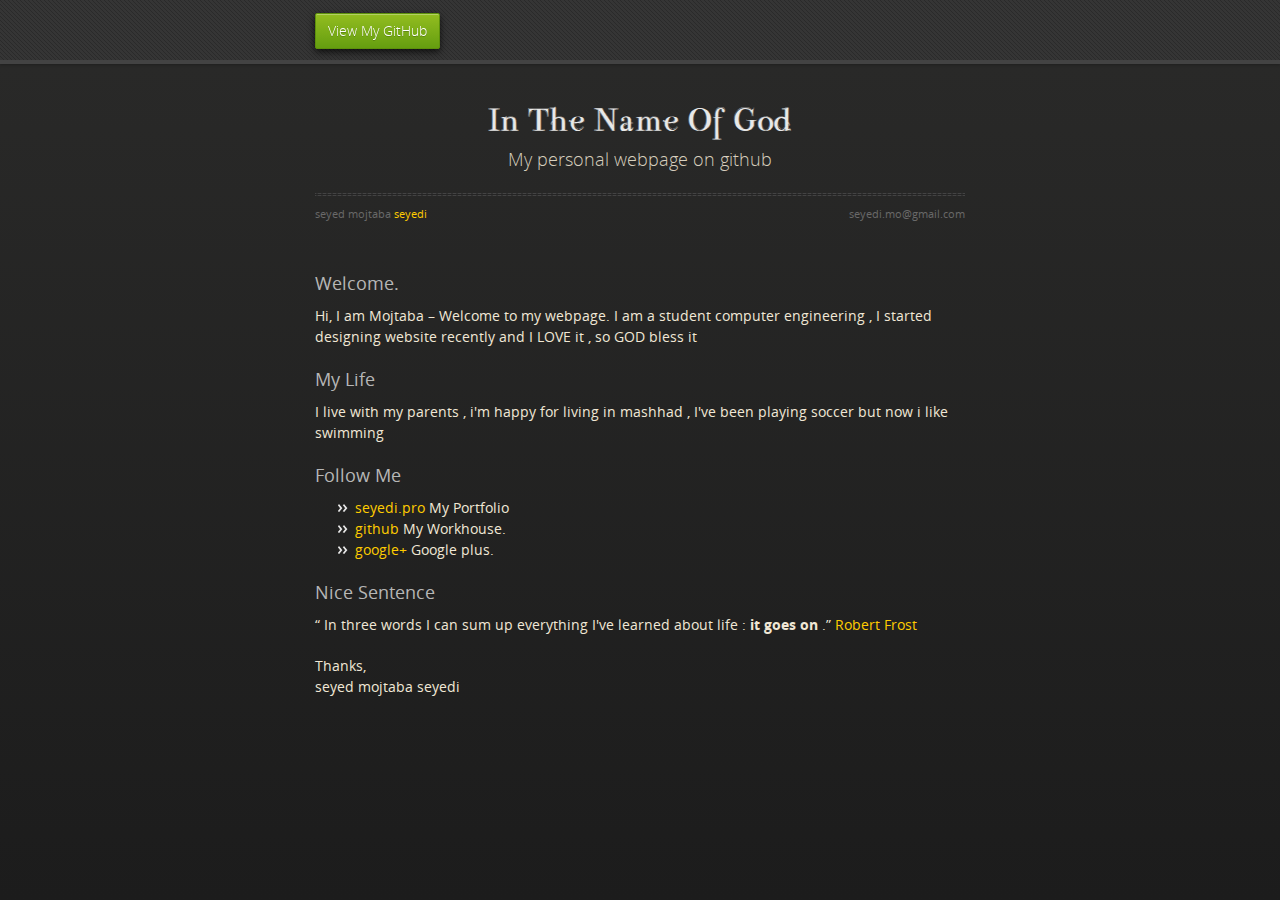
==== index.html @ f6c01e85 "change content" ====
<!doctype html>
<html>
  <head>
    <meta charset="utf-8" />
    <meta http-equiv="X-UA-Compatible" content="chrome=1" />
    <title>Seyed Mojtaba Seyedi</title>
    <link rel="stylesheet" href="stylesheets/styles.css">
    <link rel="stylesheet" href="stylesheets/pygment_trac.css">
    <script src="https://ajax.googleapis.com/ajax/libs/jquery/1.7.1/jquery.min.js"></script>
    <script src="javascripts/respond.js"></script>
    <!--[if lt IE 9]>
      <script src="//html5shiv.googlecode.com/svn/trunk/html5.js"></script>
    <![endif]-->
    <!--[if lt IE 8]>
    <link rel="stylesheet" href="stylesheets/ie.css">
    <![endif]-->
    <meta name="viewport" content="width=device-width, initial-scale=1, user-scalable=no" />

  </head>
  <body>
      <div id="header">
        <nav>
          <li class="fork"><a href="https://github.com/seyedi">View My GitHub</a></li>
        </nav>
      </div><!-- end header -->

    <div class="wrapper">

      <section>
        <div id="title">
          <h1>In The Name Of God</h1>
          <p>My personal webpage on github</p>
          <hr>
          <span class="credits left">seyed mojtaba <a href="https://github.com/seyedi">seyedi</a></span>
          <span class="credits right">seyedi.mo@gmail.com</span>
        </div>

        <h3>Welcome.</h3>
        <p>Hi, I am Mojtaba – Welcome to my webpage. I am a student computer engineering , I started designing website recently and I LOVE it , so GOD bless it</p>
        <h3>My Life</h3>
        <p>I live with my parents , i'm happy for living in mashhad , I've been playing soccer but now i like swimming</p>
        <h3>Follow Me</h3>
        <ul>
          <li>
            <a href="http://seyedi.pro">seyedi.pro</a>
            My Portfolio
          </li>
          <li>
            <a href="http://github.com/seyedi">github</a>
            My Workhouse.
          </li>
          <li>
            <a href="https://plus.google.com/u/0/103568997699833750847/posts">google+</a>
            Google plus.
          </li>
      </ul>
      <h3>Nice Sentence</h3>
      <p>“ In three words I can sum up everything I've learned about life : <strong>it goes on</strong> .” <a href="http://en.wikipedia.org/wiki/Robert_Frost"> Robert Frost</a></p>
      <p>Thanks,<br />
seyed mojtaba seyedi</p>
    </section>
      </section>

    </div>
    <!--[if !IE]><script>fixScale(document);</script><![endif]-->    
  </body>
</html>
---- stylesheets/styles.css ----
@font-face {
  font-family: 'OpenSansLight';
  src: url("../fonts/OpenSans-Light-webfont.eot");
  src: url("../fonts/OpenSans-Light-webfont.eot?#iefix") format("embedded-opentype"), url("../fonts/OpenSans-Light-webfont.woff") format("woff"), url("../fonts/OpenSans-Light-webfont.ttf") format("truetype"), url("../fonts/OpenSans-Light-webfont.svg#OpenSansLight") format("svg");
  font-weight: normal;
  font-style: normal;
}

@font-face {
  font-family: 'OpenSansLightItalic';
  src: url("../fonts/OpenSans-LightItalic-webfont.eot");
  src: url("../fonts/OpenSans-LightItalic-webfont.eot?#iefix") format("embedded-opentype"), url("../fonts/OpenSans-LightItalic-webfont.woff") format("woff"), url("../fonts/OpenSans-LightItalic-webfont.ttf") format("truetype"), url("../fonts/OpenSans-LightItalic-webfont.svg#OpenSansLightItalic") format("svg");
  font-weight: normal;
  font-style: normal;
}

@font-face {
  font-family: 'OpenSansRegular';
  src: url("../fonts/OpenSans-Regular-webfont.eot");
  src: url("../fonts/OpenSans-Regular-webfont.eot?#iefix") format("embedded-opentype"), url("../fonts/OpenSans-Regular-webfont.woff") format("woff"), url("../fonts/OpenSans-Regular-webfont.ttf") format("truetype"), url("../fonts/OpenSans-Regular-webfont.svg#OpenSansRegular") format("svg");
  font-weight: normal;
  font-style: normal;
  -webkit-font-smoothing: antialiased;
}

@font-face {
  font-family: 'OpenSansItalic';
  src: url("../fonts/OpenSans-Italic-webfont.eot");
  src: url("../fonts/OpenSans-Italic-webfont.eot?#iefix") format("embedded-opentype"), url("../fonts/OpenSans-Italic-webfont.woff") format("woff"), url("../fonts/OpenSans-Italic-webfont.ttf") format("truetype"), url("../fonts/OpenSans-Italic-webfont.svg#OpenSansItalic") format("svg");
  font-weight: normal;
  font-style: normal;
  -webkit-font-smoothing: antialiased;
}

@font-face {
  font-family: 'OpenSansSemibold';
  src: url("../fonts/OpenSans-Semibold-webfont.eot");
  src: url("../fonts/OpenSans-Semibold-webfont.eot?#iefix") format("embedded-opentype"), url("../fonts/OpenSans-Semibold-webfont.woff") format("woff"), url("../fonts/OpenSans-Semibold-webfont.ttf") format("truetype"), url("../fonts/OpenSans-Semibold-webfont.svg#OpenSansSemibold") format("svg");
  font-weight: normal;
  font-style: normal;
  -webkit-font-smoothing: antialiased;
}

@font-face {
  font-family: 'OpenSansSemiboldItalic';
  src: url("../fonts/OpenSans-SemiboldItalic-webfont.eot");
  src: url("../fonts/OpenSans-SemiboldItalic-webfont.eot?#iefix") format("embedded-opentype"), url("../fonts/OpenSans-SemiboldItalic-webfont.woff") format("woff"), url("../fonts/OpenSans-SemiboldItalic-webfont.ttf") format("truetype"), url("../fonts/OpenSans-SemiboldItalic-webfont.svg#OpenSansSemiboldItalic") format("svg");
  font-weight: normal;
  font-style: normal;
  -webkit-font-smoothing: antialiased;
}

@font-face {
  font-family: 'OpenSansBold';
  src: url("../fonts/OpenSans-Bold-webfont.eot");
  src: url("../fonts/OpenSans-Bold-webfont.eot?#iefix") format("embedded-opentype"), url("../fonts/OpenSans-Bold-webfont.woff") format("woff"), url("../fonts/OpenSans-Bold-webfont.ttf") format("truetype"), url("../fonts/OpenSans-Bold-webfont.svg#OpenSansBold") format("svg");
  font-weight: normal;
  font-style: normal;
  -webkit-font-smoothing: antialiased;
}

@font-face {
  font-family: 'OpenSansBoldItalic';
  src: url("../fonts/OpenSans-BoldItalic-webfont.eot");
  src: url("../fonts/OpenSans-BoldItalic-webfont.eot?#iefix") format("embedded-opentype"), url("../fonts/OpenSans-BoldItalic-webfont.woff") format("woff"), url("../fonts/OpenSans-BoldItalic-webfont.ttf") format("truetype"), url("../fonts/OpenSans-BoldItalic-webfont.svg#OpenSansBoldItalic") format("svg");
  font-weight: normal;
  font-style: normal;
  -webkit-font-smoothing: antialiased;
}

@font-face {
font-family: 'ParmaPetitOutline';
src: url('../fonts/ParmaPetitOutline.ttf');
}

/* normalize.css 2012-02-07T12:37 UTC - http://github.com/necolas/normalize.css */
/* =============================================================================
   HTML5 display definitions
   ========================================================================== */
/*
 * Corrects block display not defined in IE6/7/8/9 & FF3
 */
article,
aside,
details,
figcaption,
figure,
footer,
header,
hgroup,
nav,
section,
summary {
  display: block;
}

/*
 * Corrects inline-block display not defined in IE6/7/8/9 & FF3
 */
audio,
canvas,
video {
  display: inline-block;
  *display: inline;
  *zoom: 1;
}

/*
 * Prevents modern browsers from displaying 'audio' without controls
 */
audio:not([controls]) {
  display: none;
}

/*
 * Addresses styling for 'hidden' attribute not present in IE7/8/9, FF3, S4
 * Known issue: no IE6 support
 */
[hidden] {
  display: none;
}

/* =============================================================================
   Base
   ========================================================================== */
/*
 * 1. Corrects text resizing oddly in IE6/7 when body font-size is set using em units
 *    http://clagnut.com/blog/348/#c790
 * 2. Prevents iOS text size adjust after orientation change, without disabling user zoom
 *    www.456bereastreet.com/archive/201012/controlling_text_size_in_safari_for_ios_without_disabling_user_zoom/
 */
html {
  font-size: 100%;
  /* 1 */
  -webkit-text-size-adjust: 100%;
  /* 2 */
  -ms-text-size-adjust: 100%;
  /* 2 */
}

/*
 * Addresses font-family inconsistency between 'textarea' and other form elements.
 */
html,
button,
input,
select,
textarea {
  font-family: sans-serif;
}

/*
 * Addresses margins handled incorrectly in IE6/7
 */
body {
  margin: 0;
}

/* =============================================================================
   Links
   ========================================================================== */
/*
 * Addresses outline displayed oddly in Chrome
 */
a:focus {
  outline: thin dotted;
}

/*
 * Improves readability when focused and also mouse hovered in all browsers
 * people.opera.com/patrickl/experiments/keyboard/test
 */
a:hover,
a:active {
  outline: 0;
}

/* =============================================================================
   Typography
   ========================================================================== */
/*
 * Addresses font sizes and margins set differently in IE6/7
 * Addresses font sizes within 'section' and 'article' in FF4+, Chrome, S5
 */
h1 {
  font-size: 2em;
  margin: 0.67em 0;
  font-family : 'ParmaPetitOutline' !important;
}

h2 {
  font-size: 1.5em;
  margin: 0.83em 0;
}

h3 {
  font-size: 1.17em;
  margin: 1em 0;
}

h4 {
  font-size: 1em;
  margin: 1.33em 0;
}

h5 {
  font-size: 0.83em;
  margin: 1.67em 0;
}

h6 {
  font-size: 0.75em;
  margin: 2.33em 0;
}

/*
 * Addresses styling not present in IE7/8/9, S5, Chrome
 */
abbr[title] {
  border-bottom: 1px dotted;
}

/*
 * Addresses style set to 'bolder' in FF3+, S4/5, Chrome
*/
b,
strong {
  font-weight: bold;
}

blockquote {
  margin: 1em 40px;
}

/*
 * Addresses styling not present in S5, Chrome
 */
dfn {
  font-style: italic;
}

/*
 * Addresses styling not present in IE6/7/8/9
 */
mark {
  background: #ff0;
  color: #000;
}

/*
 * Addresses margins set differently in IE6/7
 */
p,
pre {
  margin: 1em 0;
}

/*
 * Corrects font family set oddly in IE6, S4/5, Chrome
 * en.wikipedia.org/wiki/User:Davidgothberg/Test59
 */
pre,
code,
kbd,
samp {
  font-family: monospace, serif;
  _font-family: 'courier new', monospace;
  font-size: 1em;
}

/*
 * 1. Addresses CSS quotes not supported in IE6/7
 * 2. Addresses quote property not supported in S4
 */
/* 1 */
q {
  quotes: none;
}

/* 2 */
q:before,
q:after {
  content: '';
  content: none;
}

small {
  font-size: 75%;
}

/*
 * Prevents sub and sup affecting line-height in all browsers
 * gist.github.com/413930
 */
sub,
sup {
  font-size: 75%;
  line-height: 0;
  position: relative;
  vertical-align: baseline;
}

sup {
  top: -0.5em;
}

sub {
  bottom: -0.25em;
}

/* =============================================================================
   Lists
   ========================================================================== */
/*
 * Addresses margins set differently in IE6/7
 */
dl,
menu,
ol,
ul {
  margin: 1em 0;
}

dd {
  margin: 0 0 0 40px;
}

/*
 * Addresses paddings set differently in IE6/7
 */
menu,
ol,
ul {
  padding: 0 0 0 40px;
}

/*
 * Corrects list images handled incorrectly in IE7
 */
nav ul,
nav ol {
  list-style: none;
  list-style-image: none;
}

/* =============================================================================
   Embedded content
   ========================================================================== */
/*
 * 1. Removes border when inside 'a' element in IE6/7/8/9, FF3
 * 2. Improves image quality when scaled in IE7
 *    code.flickr.com/blog/2008/11/12/on-ui-quality-the-little-things-client-side-image-resizing/
 */
img {
  border: 0;
  /* 1 */
  -ms-interpolation-mode: bicubic;
  /* 2 */
}

/*
 * Corrects overflow displayed oddly in IE9
 */
svg:not(:root) {
  overflow: hidden;
}

/* =============================================================================
   Figures
   ========================================================================== */
/*
 * Addresses margin not present in IE6/7/8/9, S5, O11
 */
figure {
  margin: 0;
}

/* =============================================================================
   Forms
   ========================================================================== */
/*
 * Corrects margin displayed oddly in IE6/7
 */
form {
  margin: 0;
}

/*
 * Define consistent border, margin, and padding
 */
fieldset {
  border: 1px solid #c0c0c0;
  margin: 0 2px;
  padding: 0.35em 0.625em 0.75em;
}

/*
 * 1. Corrects color not being inherited in IE6/7/8/9
 * 2. Corrects text not wrapping in FF3 
 * 3. Corrects alignment displayed oddly in IE6/7
 */
legend {
  border: 0;
  /* 1 */
  padding: 0;
  white-space: normal;
  /* 2 */
  *margin-left: -7px;
  /* 3 */
}

/*
 * 1. Corrects font size not being inherited in all browsers
 * 2. Addresses margins set differently in IE6/7, FF3+, S5, Chrome
 * 3. Improves appearance and consistency in all browsers
 */
button,
input,
select,
textarea {
  font-size: 100%;
  /* 1 */
  margin: 0;
  /* 2 */
  vertical-align: baseline;
  /* 3 */
  *vertical-align: middle;
  /* 3 */
}

/*
 * Addresses FF3/4 setting line-height on 'input' using !important in the UA stylesheet
 */
button,
input {
  line-height: normal;
  /* 1 */
}

/*
 * 1. Improves usability and consistency of cursor style between image-type 'input' and others
 * 2. Corrects inability to style clickable 'input' types in iOS
 * 3. Removes inner spacing in IE7 without affecting normal text inputs
 *    Known issue: inner spacing remains in IE6
 */
button,
input[type="button"],
input[type="reset"],
input[type="submit"] {
  cursor: pointer;
  /* 1 */
  -webkit-appearance: button;
  /* 2 */
  *overflow: visible;
  /* 3 */
}

/*
 * Re-set default cursor for disabled elements
 */
button[disabled],
input[disabled] {
  cursor: default;
}

/*
 * 1. Addresses box sizing set to content-box in IE8/9
 * 2. Removes excess padding in IE8/9
 * 3. Removes excess padding in IE7
      Known issue: excess padding remains in IE6
 */
input[type="checkbox"],
input[type="radio"] {
  box-sizing: border-box;
  /* 1 */
  padding: 0;
  /* 2 */
  *height: 13px;
  /* 3 */
  *width: 13px;
  /* 3 */
}

/*
 * 1. Addresses appearance set to searchfield in S5, Chrome
 * 2. Addresses box-sizing set to border-box in S5, Chrome (include -moz to future-proof)
 */
input[type="search"] {
  -webkit-appearance: textfield;
  /* 1 */
  -moz-box-sizing: content-box;
  -webkit-box-sizing: content-box;
  /* 2 */
  box-sizing: content-box;
}

/*
 * Removes inner padding and search cancel button in S5, Chrome on OS X
 */
input[type="search"]::-webkit-search-decoration,
input[type="search"]::-webkit-search-cancel-button {
  -webkit-appearance: none;
}

/*
 * Removes inner padding and border in FF3+
 * www.sitepen.com/blog/2008/05/14/the-devils-in-the-details-fixing-dojos-toolbar-buttons/
 */
button::-moz-focus-inner,
input::-moz-focus-inner {
  border: 0;
  padding: 0;
}

/*
 * 1. Removes default vertical scrollbar in IE6/7/8/9
 * 2. Improves readability and alignment in all browsers
 */
textarea {
  overflow: auto;
  /* 1 */
  vertical-align: top;
  /* 2 */
}

/* =============================================================================
   Tables
   ========================================================================== */
/*
 * Remove most spacing between table cells
 */
table {
  border-collapse: collapse;
  border-spacing: 0;
}

body {
  padding: 0px 0 20px 0px;
  margin: 0px;
  font: 14px/1.5 "OpenSansRegular", "Helvetica Neue", Helvetica, Arial, sans-serif;
  color: #f0e7d5;
  font-weight: normal;
  background: #252525;
  background-attachment: fixed !important;
  background: -webkit-gradient(linear, 50% 0%, 50% 100%, color-stop(0%, #2a2a29), color-stop(100%, #1c1c1c));
  background: -webkit-linear-gradient(#2a2a29, #1c1c1c);
  background: -moz-linear-gradient(#2a2a29, #1c1c1c);
  background: -o-linear-gradient(#2a2a29, #1c1c1c);
  background: -ms-linear-gradient(#2a2a29, #1c1c1c);
  background: linear-gradient(#2a2a29, #1c1c1c);
}

h1, h2, h3, h4, h5, h6 {
  color: #e8e8e8;
  margin: 0 0 10px;
  font-family: 'OpenSansRegular', "Helvetica Neue", Helvetica, Arial, sans-serif;
  font-weight: normal;
}

p, ul, ol, table, pre, dl {
  margin: 0 0 20px;
}

h1, h2, h3 {
  line-height: 1.1;
}

h1 {
  font-size: 28px;
}

h2 {
  font-size: 24px;
}

h4, h5, h6 {
  color: #e8e8e8;
}

h3 {
  font-size: 18px;
  line-height: 24px;
  font-family: 'OpenSansRegular', "Helvetica Neue", Helvetica, Arial, sans-serif !important;
  font-weight: normal;
  color: #b6b6b6;
}

a {
  color: #ffcc00;
  font-weight: 400;
  text-decoration: none;
}
a:hover {
  color: #ffeb9b;
}

a small {
  font-size: 11px;
  color: #666;
  margin-top: -0.6em;
  display: block;
}

ul {
  list-style-image: url("../images/bullet.png");
}

strong {
  font-family: 'OpenSansBold', "Helvetica Neue", Helvetica, Arial, sans-serif !important;
  font-weight: normal;
}

.wrapper {
  max-width: 650px;
  margin: 0 auto;
  position: relative;
  padding: 0 20px;
}

section img {
  max-width: 100%;
}

blockquote {
  border-left: 3px solid #ffcc00;
  margin: 0;
  padding: 0 0 0 20px;
  font-style: italic;
}

code {
  font-family: "Lucida Sans", Monaco, Bitstream Vera Sans Mono, Lucida Console, Terminal;
  color: #efefef;
  font-size: 13px;
  margin: 0 4px;
  padding: 4px 6px;
  -moz-border-radius: 2px;
  -webkit-border-radius: 2px;
  -o-border-radius: 2px;
  -ms-border-radius: 2px;
  -khtml-border-radius: 2px;
  border-radius: 2px;
}

pre {
  padding: 8px 15px;
  background: #191919;
  -moz-border-radius: 2px;
  -webkit-border-radius: 2px;
  -o-border-radius: 2px;
  -ms-border-radius: 2px;
  -khtml-border-radius: 2px;
  border-radius: 2px;
  border: 1px solid #121212;
  -moz-box-shadow: inset 0 1px 3px rgba(0, 0, 0, 0.3);
  -webkit-box-shadow: inset 0 1px 3px rgba(0, 0, 0, 0.3);
  -o-box-shadow: inset 0 1px 3px rgba(0, 0, 0, 0.3);
  box-shadow: inset 0 1px 3px rgba(0, 0, 0, 0.3);
  overflow: auto;
  overflow-y: hidden;
}
pre code {
  color: #efefef;
  text-shadow: 0px 1px 0px #000;
  margin: 0;
  padding: 0;
}

table {
  width: 100%;
  border-collapse: collapse;
}

th {
  text-align: left;
  padding: 5px 10px;
  border-bottom: 1px solid #434343;
  color: #b6b6b6;
  font-family: 'OpenSansSemibold', "Helvetica Neue", Helvetica, Arial, sans-serif !important;
  font-weight: normal;
}

td {
  text-align: left;
  padding: 5px 10px;
  border-bottom: 1px solid #434343;
}

hr {
  border: 0;
  outline: none;
  height: 3px;
  background: transparent url("../images/hr.gif") center center repeat-x;
  margin: 0 0 20px;
}

dt {
  color: #F0E7D5;
  font-family: 'OpenSansSemibold', "Helvetica Neue", Helvetica, Arial, sans-serif !important;
  font-weight: normal;
}

#header {
  z-index: 100;
  left: 0;
  top: 0px;
  height: 60px;
  width: 100%;
  position: fixed;
  background: url(../images/nav-bg.gif) #353535;
  border-bottom: 4px solid #434343;
  -moz-box-shadow: 0px 1px 3px rgba(0, 0, 0, 0.25);
  -webkit-box-shadow: 0px 1px 3px rgba(0, 0, 0, 0.25);
  -o-box-shadow: 0px 1px 3px rgba(0, 0, 0, 0.25);
  box-shadow: 0px 1px 3px rgba(0, 0, 0, 0.25);
}
#header nav {
  max-width: 650px;
  margin: 0 auto;
  padding: 0 10px;
  background: blue;
  margin: 6px auto;
}
#header nav li {
  font-family: 'OpenSansLight', "Helvetica Neue", Helvetica, Arial, sans-serif;
  font-weight: normal;
  list-style: none;
  display: inline;
  color: white;
  line-height: 50px;
  text-shadow: 0px 1px 0px rgba(0, 0, 0, 0.2);
  font-size: 14px;
}
#header nav li a {
  color: white;
  border: 1px solid #5d910b;
  background: -webkit-gradient(linear, 50% 0%, 50% 100%, color-stop(0%, #93bd20), color-stop(100%, #659e10));
  background: -webkit-linear-gradient(#93bd20, #659e10);
  background: -moz-linear-gradient(#93bd20, #659e10);
  background: -o-linear-gradient(#93bd20, #659e10);
  background: -ms-linear-gradient(#93bd20, #659e10);
  background: linear-gradient(#93bd20, #659e10);
  -moz-border-radius: 2px;
  -webkit-border-radius: 2px;
  -o-border-radius: 2px;
  -ms-border-radius: 2px;
  -khtml-border-radius: 2px;
  border-radius: 2px;
  -moz-box-shadow: inset 0px 1px 0px rgba(255, 255, 255, 0.3), 0px 3px 7px rgba(0, 0, 0, 0.7);
  -webkit-box-shadow: inset 0px 1px 0px rgba(255, 255, 255, 0.3), 0px 3px 7px rgba(0, 0, 0, 0.7);
  -o-box-shadow: inset 0px 1px 0px rgba(255, 255, 255, 0.3), 0px 3px 7px rgba(0, 0, 0, 0.7);
  box-shadow: inset 0px 1px 0px rgba(255, 255, 255, 0.3), 0px 3px 7px rgba(0, 0, 0, 0.7);
  background-color: #93bd20;
  padding: 10px 12px;
  margin-top: 6px;
  line-height: 14px;
  font-size: 14px;
  display: inline-block;
  text-align: center;
}
#header nav li a:hover {
  background: -webkit-gradient(linear, 50% 0%, 50% 100%, color-stop(0%, #749619), color-stop(100%, #527f0e));
  background: -webkit-linear-gradient(#749619, #527f0e);
  background: -moz-linear-gradient(#749619, #527f0e);
  background: -o-linear-gradient(#749619, #527f0e);
  background: -ms-linear-gradient(#749619, #527f0e);
  background: linear-gradient(#749619, #527f0e);
  background-color: #659e10;
  border: 1px solid #527f0e;
  -moz-box-shadow: inset 0px 1px 1px rgba(0, 0, 0, 0.2), 0px 1px 0px rgba(0, 0, 0, 0);
  -webkit-box-shadow: inset 0px 1px 1px rgba(0, 0, 0, 0.2), 0px 1px 0px rgba(0, 0, 0, 0);
  -o-box-shadow: inset 0px 1px 1px rgba(0, 0, 0, 0.2), 0px 1px 0px rgba(0, 0, 0, 0);
  box-shadow: inset 0px 1px 1px rgba(0, 0, 0, 0.2), 0px 1px 0px rgba(0, 0, 0, 0);
}
#header nav li.fork {
  float: left;
  margin-left: 0px;
}
#header nav li.downloads {
  float: right;
  margin-left: 6px;
}
#header nav li.title {
  float: right;
  margin-right: 10px;
  font-size: 11px;
}

section {
  max-width: 650px;
  padding: 30px 0px 50px 0px;
  margin: 20px 0;
  margin-top: 70px;
}
section #title {
  border: 0;
  outline: none;
  margin: 0 0 50px 0;
  padding: 0 0 5px 0;
}
section #title h1 {
  font-family: 'OpenSansLight', "Helvetica Neue", Helvetica, Arial, sans-serif;
  font-weight: normal;
  font-size: 40px;
  text-align: center;
  line-height: 36px;
}
section #title p {
  color: #d7cfbe;
  font-family: 'OpenSansLight', "Helvetica Neue", Helvetica, Arial, sans-serif;
  font-weight: normal;
  font-size: 18px;
  text-align: center;
}
section #title .credits {
  font-size: 11px;
  font-family: 'OpenSansRegular', "Helvetica Neue", Helvetica, Arial, sans-serif;
  font-weight: normal;
  color: #696969;
  margin-top: -10px;
}
section #title .credits.left {
  float: left;
}
section #title .credits.right {
  float: right;
}

@media print, screen and (max-width: 720px) {
  #title .credits {
    display: block;
    width: 100%;
    line-height: 30px;
    text-align: center;
  }
  #title .credits .left {
    float: none;
    display: block;
  }
  #title .credits .right {
    float: none;
    display: block;
  }
}
@media print, screen and (max-width: 480px) {
  #header {
    margin-top: -20px;
  }

  section {
    margin-top: 40px;
  }

  nav {
    display: none;
  }
}
---- stylesheets/pygment_trac.css ----
.highlight .hll { background-color: #404040 }
.highlight  { color: #d0d0d0 }
.highlight .c { color: #999999; font-style: italic } /* Comment */
.highlight .err { color: #a61717; background-color: #e3d2d2 } /* Error */
.highlight .g { color: #d0d0d0 } /* Generic */
.highlight .k { color: #6ab825; font-weight: normal } /* Keyword */
.highlight .l { color: #d0d0d0 } /* Literal */
.highlight .n { color: #d0d0d0 } /* Name */
.highlight .o { color: #d0d0d0 } /* Operator */
.highlight .x { color: #d0d0d0 } /* Other */
.highlight .p { color: #d0d0d0 } /* Punctuation */
.highlight .cm { color: #999999; font-style: italic } /* Comment.Multiline */
.highlight .cp { color: #cd2828; font-weight: normal } /* Comment.Preproc */
.highlight .c1 { color: #999999; font-style: italic } /* Comment.Single */
.highlight .cs { color: #e50808; font-weight: normal; background-color: #520000 } /* Comment.Special */
.highlight .gd { color: #d22323 } /* Generic.Deleted */
.highlight .ge { color: #d0d0d0; font-style: italic } /* Generic.Emph */
.highlight .gr { color: #d22323 } /* Generic.Error */
.highlight .gh { color: #ffffff; font-weight: normal } /* Generic.Heading */
.highlight .gi { color: #589819 } /* Generic.Inserted */
.highlight .go { color: #cccccc } /* Generic.Output */
.highlight .gp { color: #aaaaaa } /* Generic.Prompt */
.highlight .gs { color: #d0d0d0; font-weight: normal } /* Generic.Strong */
.highlight .gu { color: #ffffff; text-decoration: underline } /* Generic.Subheading */
.highlight .gt { color: #d22323 } /* Generic.Traceback */
.highlight .kc { color: #6ab825; font-weight: normal } /* Keyword.Constant */
.highlight .kd { color: #6ab825; font-weight: normal } /* Keyword.Declaration */
.highlight .kn { color: #6ab825; font-weight: normal } /* Keyword.Namespace */
.highlight .kp { color: #6ab825 } /* Keyword.Pseudo */
.highlight .kr { color: #6ab825; font-weight: normal } /* Keyword.Reserved */
.highlight .kt { color: #6ab825; font-weight: normal } /* Keyword.Type */
.highlight .ld { color: #d0d0d0 } /* Literal.Date */
.highlight .m { color: #3677a9 } /* Literal.Number */
.highlight .s { color: #9dd5f1 } /* Literal.String */
.highlight .na { color: #bbbbbb } /* Name.Attribute */
.highlight .nb { color: #24909d } /* Name.Builtin */
.highlight .nc { color: #447fcf; text-decoration: underline } /* Name.Class */
.highlight .no { color: #40ffff } /* Name.Constant */
.highlight .nd { color: #ffa500 } /* Name.Decorator */
.highlight .ni { color: #d0d0d0 } /* Name.Entity */
.highlight .ne { color: #bbbbbb } /* Name.Exception */
.highlight .nf { color: #447fcf } /* Name.Function */
.highlight .nl { color: #d0d0d0 } /* Name.Label */
.highlight .nn { color: #447fcf; text-decoration: underline } /* Name.Namespace */
.highlight .nx { color: #d0d0d0 } /* Name.Other */
.highlight .py { color: #d0d0d0 } /* Name.Property */
.highlight .nt { color: #6ab825;} /* Name.Tag */
.highlight .nv { color: #40ffff } /* Name.Variable */
.highlight .ow { color: #6ab825; font-weight: normal } /* Operator.Word */
.highlight .w { color: #666666 } /* Text.Whitespace */
.highlight .mf { color: #3677a9 } /* Literal.Number.Float */
.highlight .mh { color: #3677a9 } /* Literal.Number.Hex */
.highlight .mi { color: #3677a9 } /* Literal.Number.Integer */
.highlight .mo { color: #3677a9 } /* Literal.Number.Oct */
.highlight .sb { color: #9dd5f1 } /* Literal.String.Backtick */
.highlight .sc { color: #9dd5f1 } /* Literal.String.Char */
.highlight .sd { color: #9dd5f1 } /* Literal.String.Doc */
.highlight .s2 { color: #9dd5f1 } /* Literal.String.Double */
.highlight .se { color: #9dd5f1 } /* Literal.String.Escape */
.highlight .sh { color: #9dd5f1 } /* Literal.String.Heredoc */
.highlight .si { color: #9dd5f1 } /* Literal.String.Interpol */
.highlight .sx { color: #ffa500 } /* Literal.String.Other */
.highlight .sr { color: #9dd5f1 } /* Literal.String.Regex */
.highlight .s1 { color: #9dd5f1 } /* Literal.String.Single */
.highlight .ss { color: #9dd5f1 } /* Literal.String.Symbol */
.highlight .bp { color: #24909d } /* Name.Builtin.Pseudo */
.highlight .vc { color: #40ffff } /* Name.Variable.Class */
.highlight .vg { color: #40ffff } /* Name.Variable.Global */
.highlight .vi { color: #40ffff } /* Name.Variable.Instance */
.highlight .il { color: #3677a9 } /* Literal.Number.Integer.Long */
---- stylesheets/ie.css ----
nav {
  display: none;
}
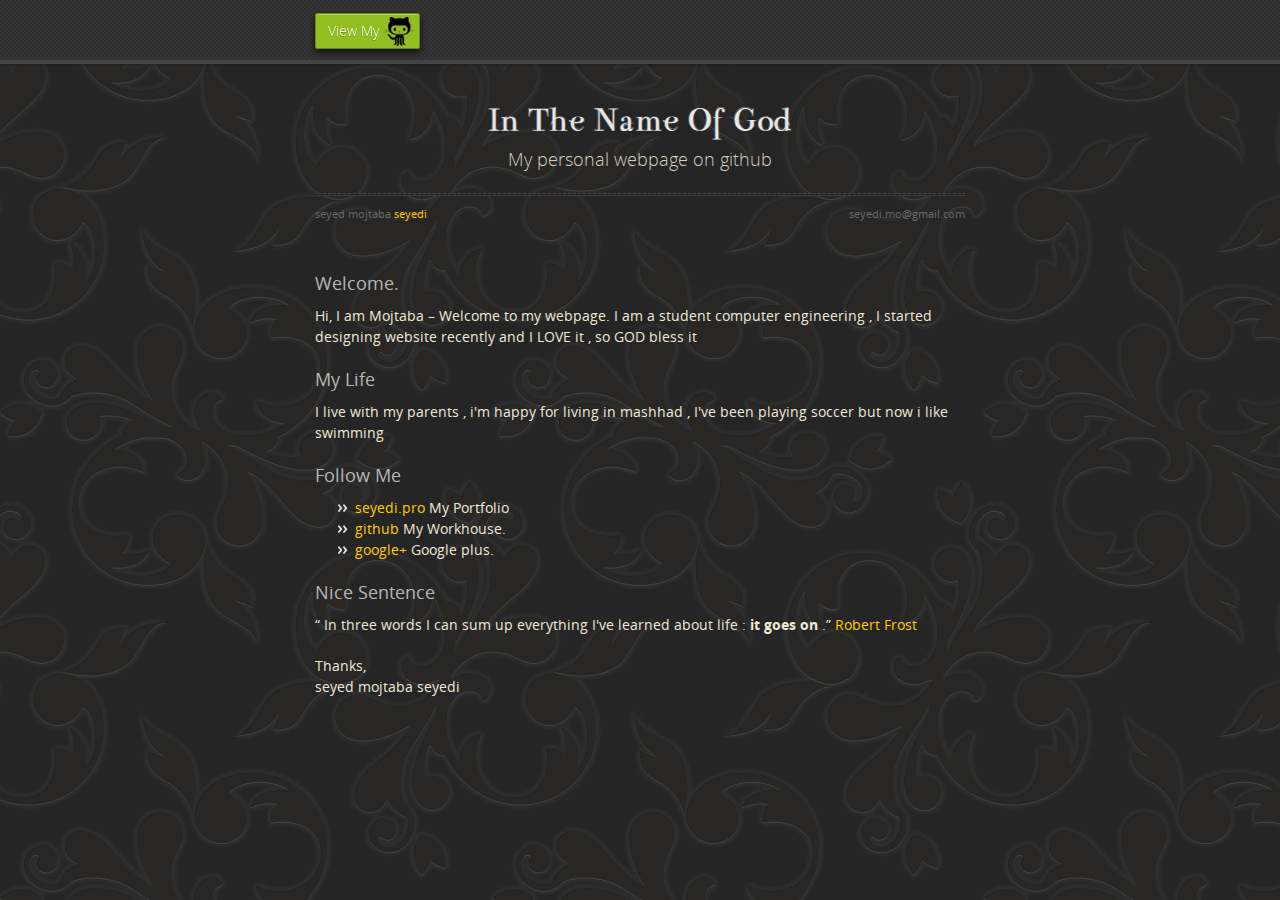
==== commit 2c4e27a8: "add a little style" ====
--- a/index.html
+++ b/index.html
@@ -20,7 +20,7 @@
   <body>
       <div id="header">
         <nav>
-          <li class="fork"><a href="https://github.com/seyedi">View My GitHub</a></li>
+          <li class="fork"><a href="https://github.com/seyedi">View My</a></li>
         </nav>
       </div><!-- end header -->
 
--- a/stylesheets/styles.css
+++ b/stylesheets/styles.css
@@ -540,7 +540,7 @@
   font: 14px/1.5 "OpenSansRegular", "Helvetica Neue", Helvetica, Arial, sans-serif;
   color: #f0e7d5;
   font-weight: normal;
-  background: #252525;
+  background-color: #252525;
   background-attachment: fixed !important;
   background: -webkit-gradient(linear, 50% 0%, 50% 100%, color-stop(0%, #2a2a29), color-stop(100%, #1c1c1c));
   background: -webkit-linear-gradient(#2a2a29, #1c1c1c);
@@ -548,6 +548,8 @@
   background: -o-linear-gradient(#2a2a29, #1c1c1c);
   background: -ms-linear-gradient(#2a2a29, #1c1c1c);
   background: linear-gradient(#2a2a29, #1c1c1c);
+  background-image : url('../images/bg.png');
+  background-color: #252525;
 }
 
 h1, h2, h3, h4, h5, h6 {
@@ -751,12 +753,15 @@
   -o-box-shadow: inset 0px 1px 0px rgba(255, 255, 255, 0.3), 0px 3px 7px rgba(0, 0, 0, 0.7);
   box-shadow: inset 0px 1px 0px rgba(255, 255, 255, 0.3), 0px 3px 7px rgba(0, 0, 0, 0.7);
   background-color: #93bd20;
-  padding: 10px 12px;
+  padding: 10px 40px 10px 12px;
   margin-top: 6px;
   line-height: 14px;
   font-size: 14px;
   display: inline-block;
   text-align: center;
+  background-image  : url('../images/github.png');
+  background-repeat : no-repeat;
+  background-position : 68px 2px;
 }
 #header nav li a:hover {
   background: -webkit-gradient(linear, 50% 0%, 50% 100%, color-stop(0%, #749619), color-stop(100%, #527f0e));
@@ -771,6 +776,9 @@
   -webkit-box-shadow: inset 0px 1px 1px rgba(0, 0, 0, 0.2), 0px 1px 0px rgba(0, 0, 0, 0);
   -o-box-shadow: inset 0px 1px 1px rgba(0, 0, 0, 0.2), 0px 1px 0px rgba(0, 0, 0, 0);
   box-shadow: inset 0px 1px 1px rgba(0, 0, 0, 0.2), 0px 1px 0px rgba(0, 0, 0, 0);
+  background-image    : url('../images/github.png');
+  background-repeat   : no-repeat;
+  background-position : 68px 2px;
 }
 #header nav li.fork {
   float: left;
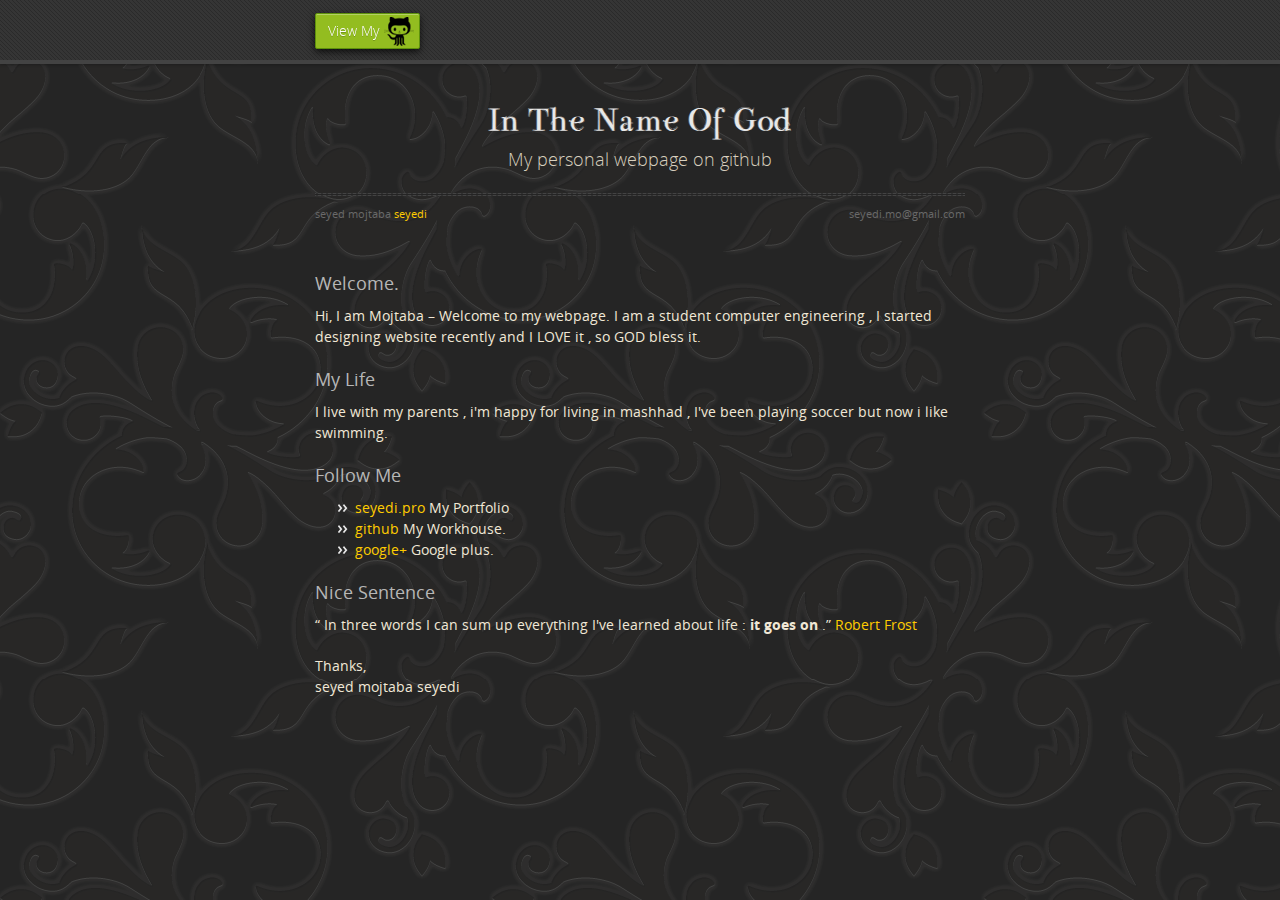
==== commit 2780ff8f: "add dot" ====
--- a/index.html
+++ b/index.html
@@ -36,9 +36,9 @@
         </div>
 
         <h3>Welcome.</h3>
-        <p>Hi, I am Mojtaba – Welcome to my webpage. I am a student computer engineering , I started designing website recently and I LOVE it , so GOD bless it</p>
+        <p>Hi, I am Mojtaba – Welcome to my webpage. I am a student computer engineering , I started designing website recently and I LOVE it , so GOD bless it.</p>
         <h3>My Life</h3>
-        <p>I live with my parents , i'm happy for living in mashhad , I've been playing soccer but now i like swimming</p>
+        <p>I live with my parents , i'm happy for living in mashhad , I've been playing soccer but now i like swimming.</p>
         <h3>Follow Me</h3>
         <ul>
           <li>
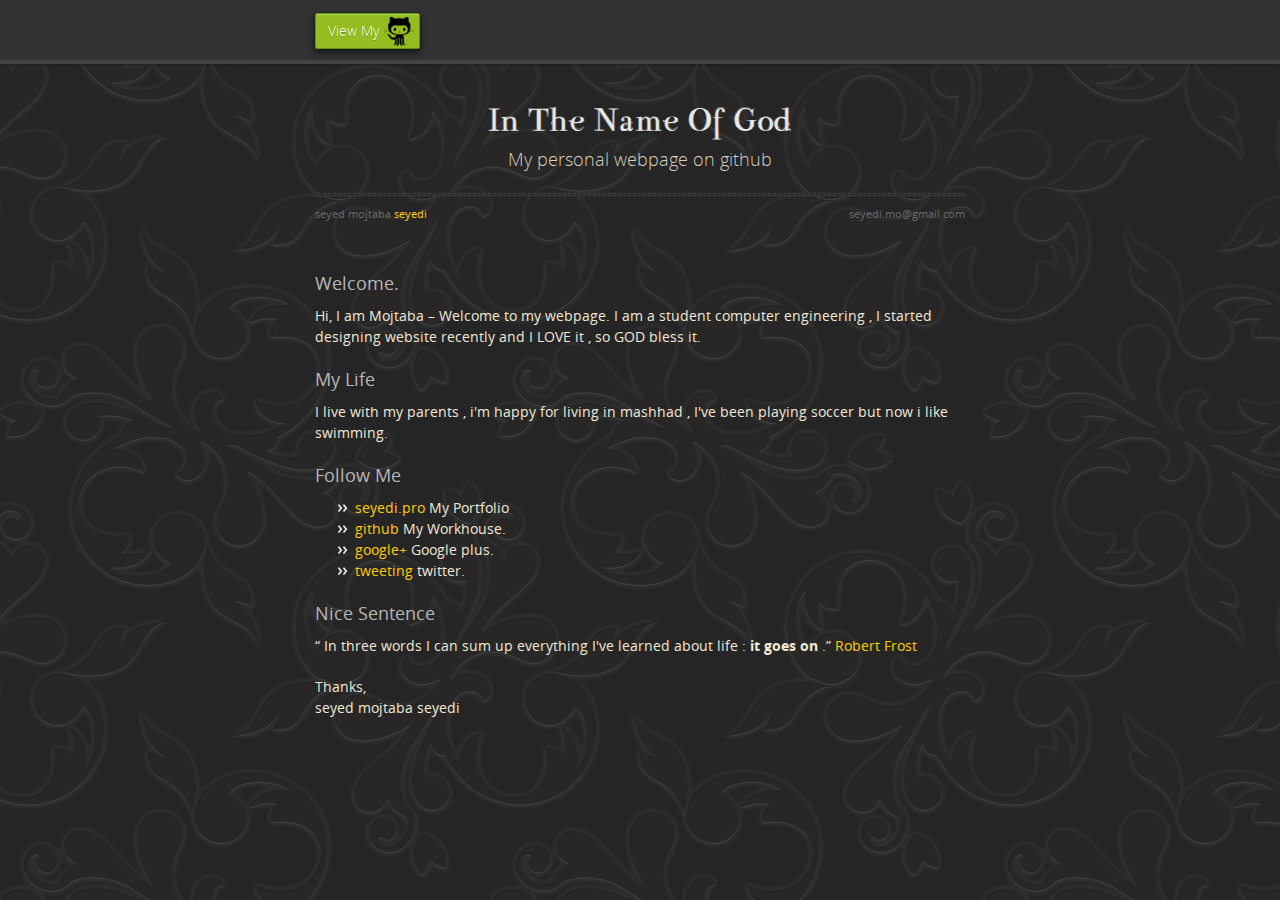
==== commit bdd14db0: "Update index.html" ====
--- a/index.html
+++ b/index.html
@@ -4,6 +4,7 @@
     <meta charset="utf-8" />
     <meta http-equiv="X-UA-Compatible" content="chrome=1" />
     <title>Seyed Mojtaba Seyedi</title>
+    <link rel="icon" type="image/x-icon" href="images/favicon.ico" />
     <link rel="stylesheet" href="stylesheets/styles.css">
     <link rel="stylesheet" href="stylesheets/pygment_trac.css">
     <script src="https://ajax.googleapis.com/ajax/libs/jquery/1.7.1/jquery.min.js"></script>
@@ -50,8 +51,12 @@
             My Workhouse.
           </li>
           <li>
-            <a href="https://plus.google.com/u/0/103568997699833750847/posts">google+</a>
+            <a href="https://plus.google.com/115535532028214623512/posts">google+</a>
             Google plus.
+          </li>
+          <li>
+            <a href="https://twitter.com/mojtabaseyedi">tweeting</a>
+            twitter.
           </li>
       </ul>
       <h3>Nice Sentence</h3>
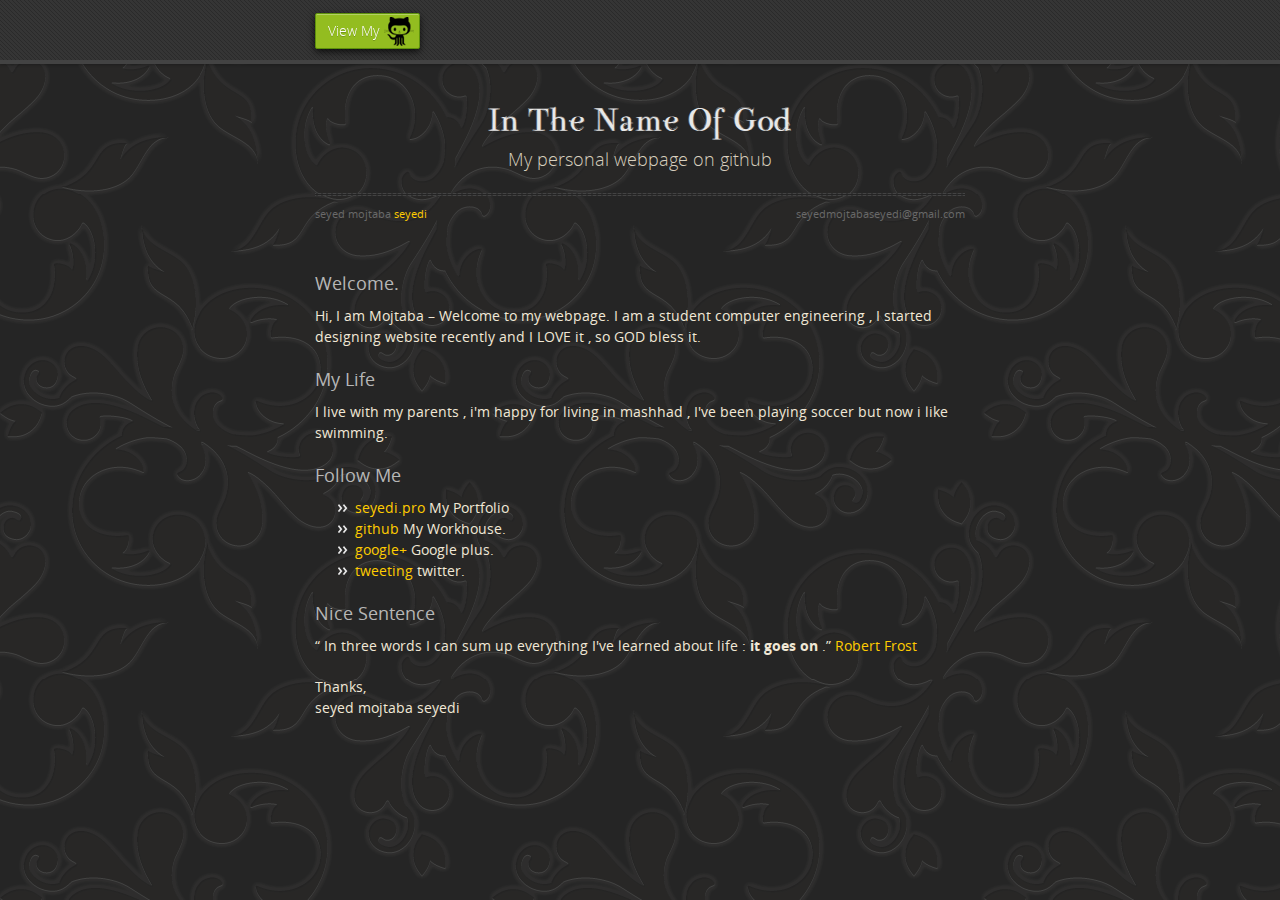
==== commit 4092e8cb: "Update index.html" ====
--- a/index.html
+++ b/index.html
@@ -33,7 +33,7 @@
           <p>My personal webpage on github</p>
           <hr>
           <span class="credits left">seyed mojtaba <a href="https://github.com/seyedi">seyedi</a></span>
-          <span class="credits right">seyedi.mo@gmail.com</span>
+          <span class="credits right">seyedmojtabaseyedi@gmail.com</span>
         </div>
 
         <h3>Welcome.</h3>
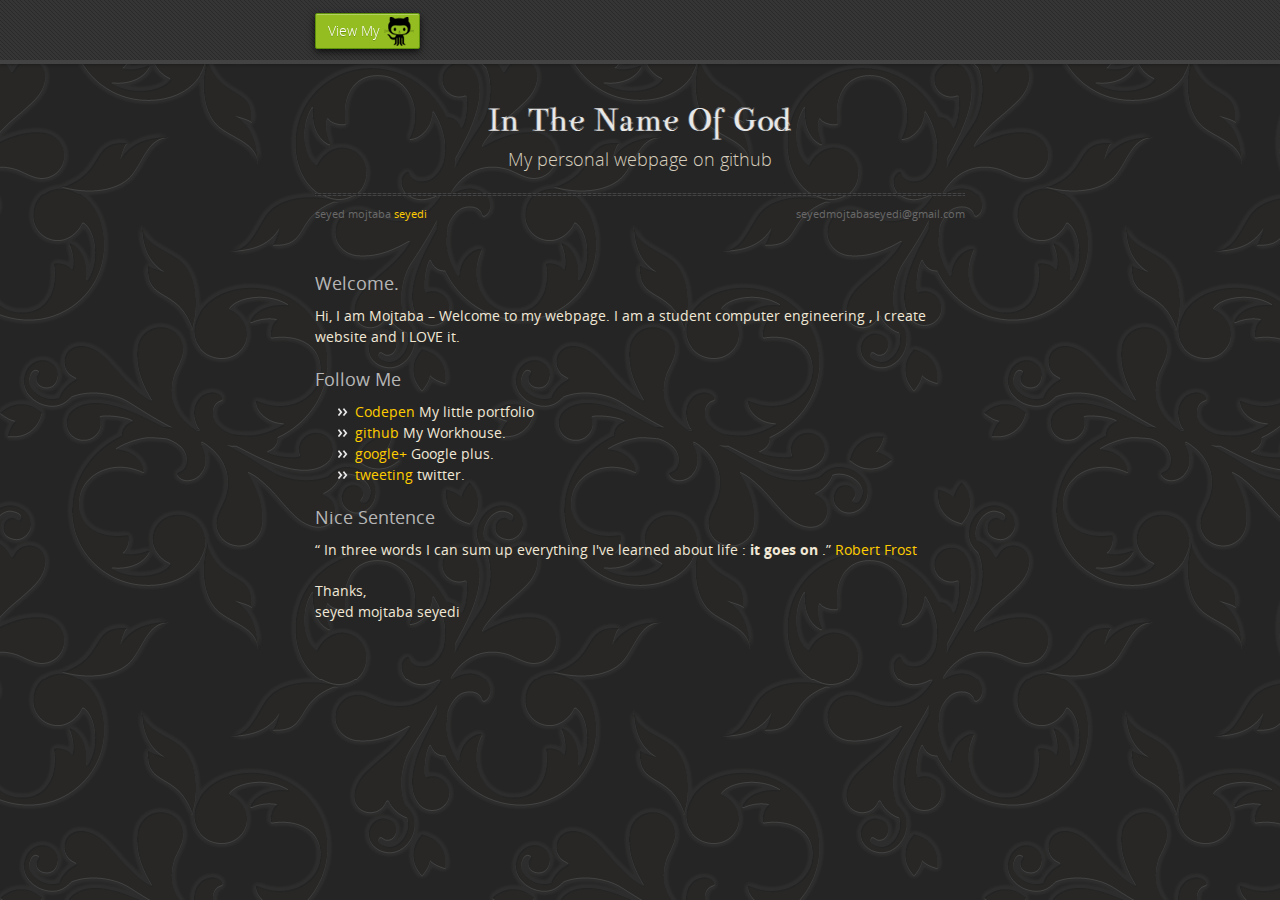
==== commit 710bea65: "Update index.html" ====
--- a/index.html
+++ b/index.html
@@ -35,16 +35,13 @@
           <span class="credits left">seyed mojtaba <a href="https://github.com/seyedi">seyedi</a></span>
           <span class="credits right">seyedmojtabaseyedi@gmail.com</span>
         </div>
-
         <h3>Welcome.</h3>
-        <p>Hi, I am Mojtaba – Welcome to my webpage. I am a student computer engineering , I started designing website recently and I LOVE it , so GOD bless it.</p>
-        <h3>My Life</h3>
-        <p>I live with my parents , i'm happy for living in mashhad , I've been playing soccer but now i like swimming.</p>
+        <p>Hi, I am Mojtaba – Welcome to my webpage. I am a student computer engineering , I create website and I LOVE it.</p>
         <h3>Follow Me</h3>
         <ul>
           <li>
-            <a href="http://seyedi.pro">seyedi.pro</a>
-            My Portfolio
+            <a href="http://codepen.io/seyedi">Codepen</a>
+            My little portfolio
           </li>
           <li>
             <a href="http://github.com/seyedi">github</a>
@@ -69,4 +66,4 @@
     </div>
     <!--[if !IE]><script>fixScale(document);</script><![endif]-->    
   </body>
-</html>+</html>
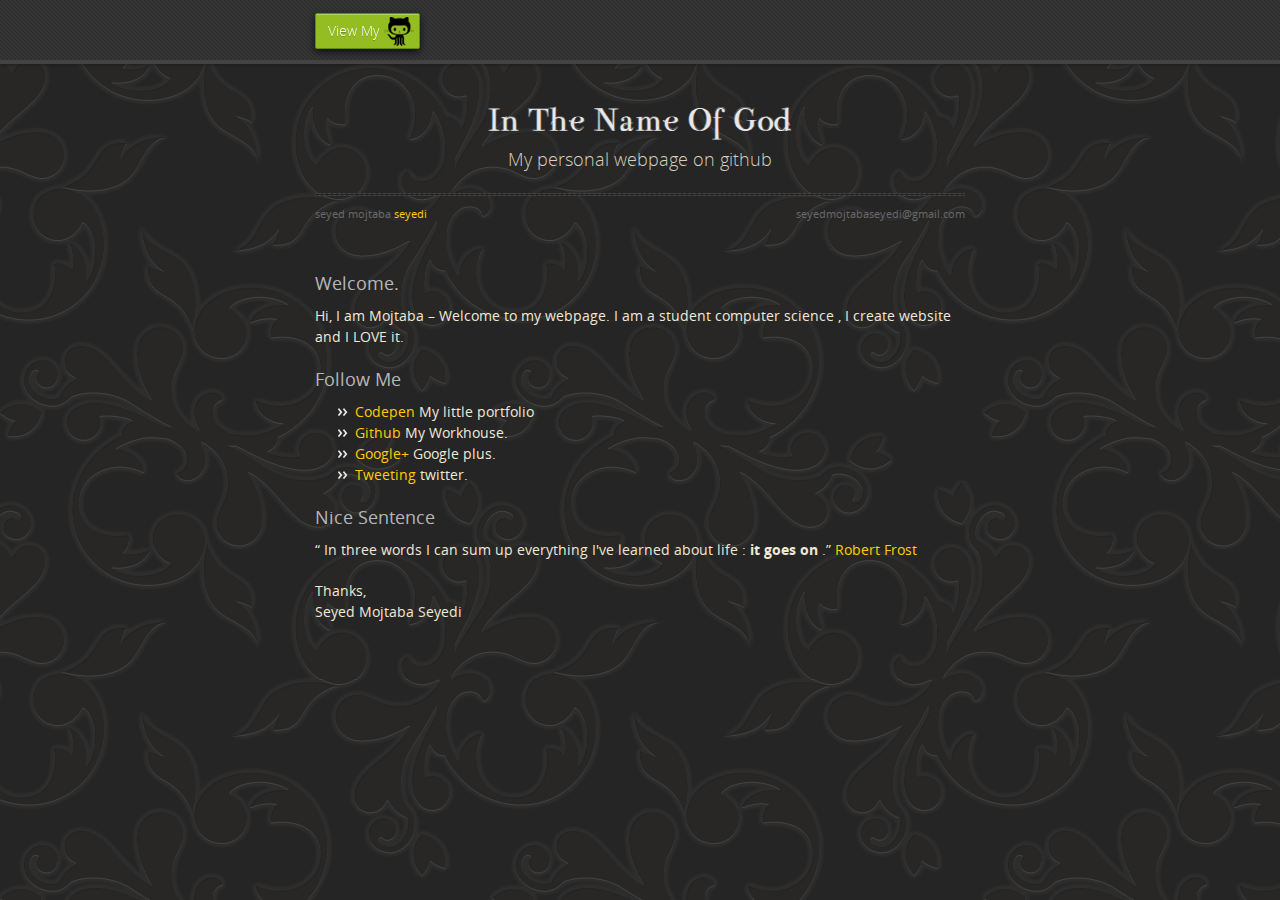
==== commit 50fbf04a: "Update index.html" ====
--- a/index.html
+++ b/index.html
@@ -36,7 +36,7 @@
           <span class="credits right">seyedmojtabaseyedi@gmail.com</span>
         </div>
         <h3>Welcome.</h3>
-        <p>Hi, I am Mojtaba – Welcome to my webpage. I am a student computer engineering , I create website and I LOVE it.</p>
+        <p>Hi, I am Mojtaba – Welcome to my webpage. I am a student computer science , I create website and I LOVE it.</p>
         <h3>Follow Me</h3>
         <ul>
           <li>
@@ -44,22 +44,22 @@
             My little portfolio
           </li>
           <li>
-            <a href="http://github.com/seyedi">github</a>
+            <a href="http://github.com/seyedi">Github</a>
             My Workhouse.
           </li>
           <li>
-            <a href="https://plus.google.com/115535532028214623512/posts">google+</a>
+            <a href="https://plus.google.com/u/0/+MojtabaSeyedi1/posts">Google+</a>
             Google plus.
           </li>
           <li>
-            <a href="https://twitter.com/mojtabaseyedi">tweeting</a>
+            <a href="https://twitter.com/mojtabaseyedi">Tweeting</a>
             twitter.
           </li>
       </ul>
       <h3>Nice Sentence</h3>
       <p>“ In three words I can sum up everything I've learned about life : <strong>it goes on</strong> .” <a href="http://en.wikipedia.org/wiki/Robert_Frost"> Robert Frost</a></p>
       <p>Thanks,<br />
-seyed mojtaba seyedi</p>
+Seyed Mojtaba Seyedi</p>
     </section>
       </section>
 
